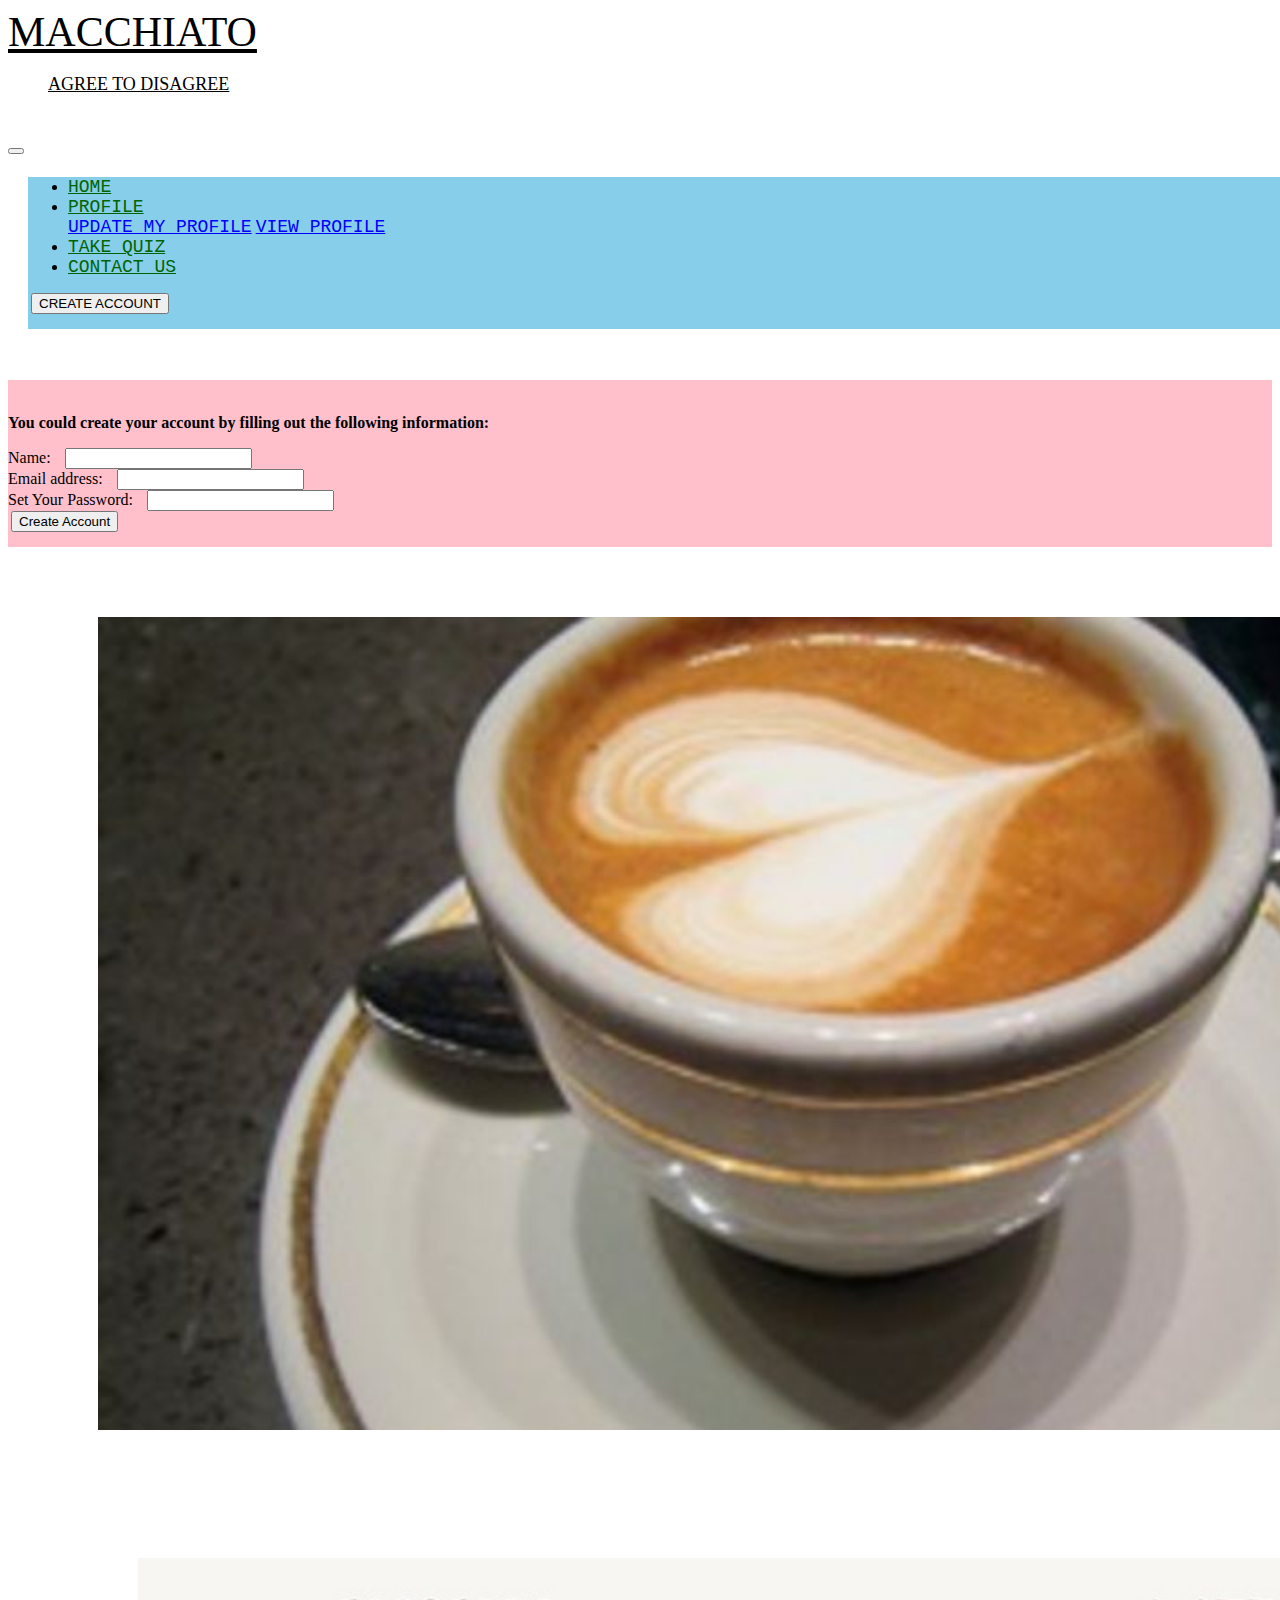
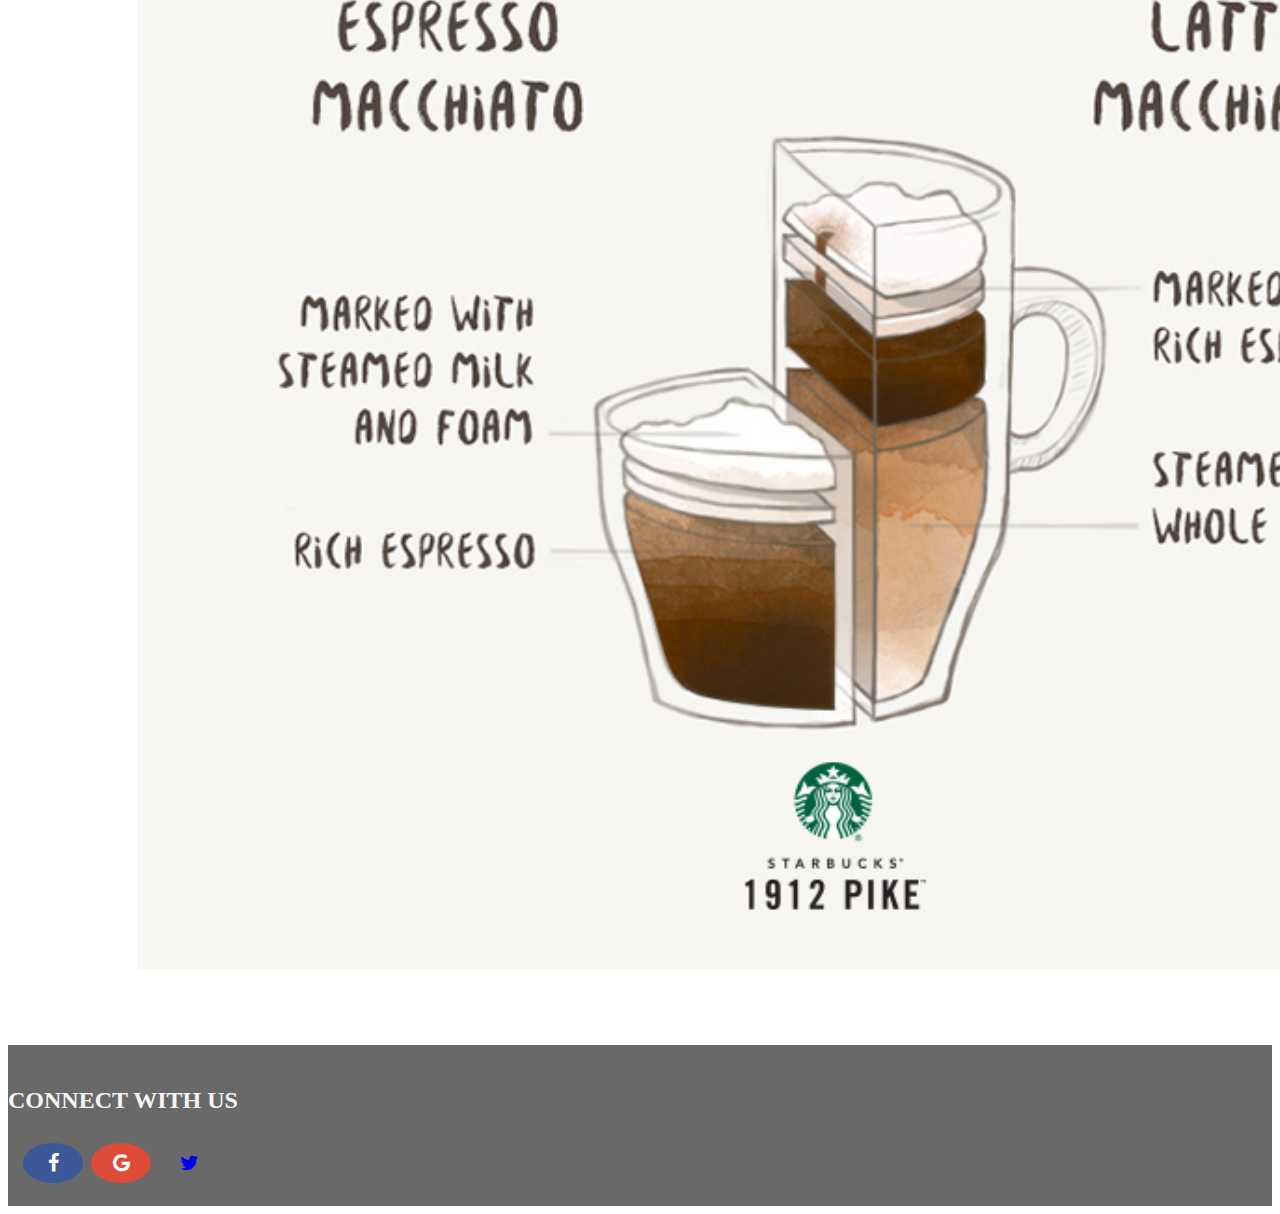
==== account_creation.html @ 2cd9a3c7 "Made account creation page with implemented styling" ====
<!doctype html>
<html lang="en">
    <head>
    <!-- Required meta tags -->
    <meta charset="utf-8">
    <meta name="viewport" content="width=device-width, initial-scale=1, shrink-to-fit=no">

    <!-- Bootstrap CSS -->
    <link rel="stylesheet" href="https://stackpath.bootstrapcdn.com/bootstrap/4.1.1/css/bootstrap.min.css" integrity="sha384-WskhaSGFgHYWDcbwN70/dfYBj47jz9qbsMId/iRN3ewGhXQFZCSftd1LZCfmhktB" crossorigin="anonymous">

    <!-- W3Schools CSS -->
    <link rel="stylesheet" href="https://cdnjs.cloudflare.com/ajax/libs/font-awesome/4.7.0/css/font-awesome.min.css">

    <!-- Custom CSS -->
    <link href="account_creation.css" rel="stylesheet">
    <link href="index-mobile.css" rel="stylesheet">
    <link href="footer.css" rel="stylesheet">
    <link href="footer-mobile.css" rel="stylesheet">

    <title>Create Your Account Here - Macchiato</title>
    </head>

    <body>
        <div class="bg">
            <div class="container">
                <nav class="navbar navbar-expand-lg">
                    <a class="navbar-brand" href="index.html">MACCHIATO<br>
                        <p class="logo-name">AGREE TO DISAGREE</p></a>
                    <button class="navbar-toggler" type="button" data-toggle="collapse" data-target="#navbarNavDropdown" aria-controls="navbarNavDropdown" aria-expanded="false" aria-label="Toggle navigation">
                        <span class="navbar-toggler-icon"></span>
                    </button>

                    <div class="navbar navbar-inverse" id="navbarNavDropdown">
                        <ul class="nav navbar-nav ml-auto">
                            <li class="nav-item">
                                <a class="nav-link" href="">HOME<span class="sr-only">(current)</span></a>
                            </li>
                            <li class="nav-item dropdown">
                                <a class="nav-link dropdown-toggle" href="#" id="navbarDropdownMenuLink" data-toggle="dropdown" aria-haspopup="true" aria-expanded="false">PROFILE
                                </a>
                                <div class="dropdown-menu" aria-labelledby="navbarDropdownMenuLink">
                                    <a class="dropdown-item" href="">UPDATE MY PROFILE</a>
                                    <a class="dropdown-item" href="">VIEW PROFILE</a>
                                </div>
                            </li>
                            <li class="nav-item">
                                <a class="nav-link" href="">TAKE QUIZ</a>
                            </li>
                            <li class="nav-item">
                                <a class="nav-link" href="">CONTACT US</a>
                            </li>
                        </ul>
                        <div class="btn"><button class="btn btn-warning navbar-btn active">CREATE ACCOUNT</button></div>
                    </div>
                </nav>
                
                <br><br>
                <div class="container-fluid">
                    <div class="account-form">
                        <br>
                        <p><b>You could create your account by filling out the following information:</b></p>
                        <form class="form" action="/action_page.php">
                          <div class="form-group">
                            <label for="name">Name:</label>
                            <input type="name" class="form-control" id="name" placeholder="Please put your full name here" name="name">
                          </div>
                          <div class="form-group">
                            <label for="email">Email address:</label>
                            <input type="email" class="form-control" id="email" placeholder="Please input your email address" name="email">
                          </div>
                          <div class="form-group">
                            <label for="pwd">Set Your Password:</label>
                            <input type="pwd" class="form-control" id="pwd" placeholder="Create a password " name="pwd">
                          </div>
                          <div class="btn">
                            <button type="submit" class="btn btn-success">Create Account</button>
                          </div>
                        </form>
                    </div>
                </div>
                            
                    <div class="row">
                        <div class="col col-md-4">
                            <img class="photo" src="photos/caffe_macchiato.jpg">
                        </div>
                        <br><br><br>
                        <div class="col col-md-3">
                            <img class="photo" src="photos/espresso_vs_latte_macchiato.jpg">
                        </div>
                    </div>
                        
                    <br>
                </div>
                
            <br><br><br>
        </div>

        <div class="footer">
            <div class="container">
                <div class="row">
                    <div class="col-sm-5">
                        <br>
                        <p class="socialmedia-title">CONNECT WITH US</p>
                        <a href="https://www.facebook.com" class="fa fa-facebook" target="_blank"></a>
                        <a href="https://www.google.com" class="fa fa-google" target="_blank"></a>
                        <a href="https://www.twitter.com" class="fa fa-twitter" target="_blank"></a>
                        <div class="extra-space">
                            <br><br>
                        </div>
                    </div>
                </div>
            </div>
            <br>

        </div>


        <!-- Optional JavaScript -->
        <!-- jQuery first, then Popper.js, then Bootstrap JS -->
        <script src="https://code.jquery.com/jquery-3.3.1.slim.min.js" integrity="sha384-q8i/X+965DzO0rT7abK41JStQIAqVgRVzpbzo5smXKp4YfRvH+8abtTE1Pi6jizo" crossorigin="anonymous"></script>
        <script src="https://cdnjs.cloudflare.com/ajax/libs/popper.js/1.14.3/umd/popper.min.js" integrity="sha384-ZMP7rVo3mIykV+2+9J3UJ46jBk0WLaUAdn689aCwoqbBJiSnjAK/l8WvCWPIPm49" crossorigin="anonymous"></script>
        <script src="https://stackpath.bootstrapcdn.com/bootstrap/4.1.1/js/bootstrap.min.js" integrity="sha384-smHYKdLADwkXOn1EmN1qk/HfnUcbVRZyYmZ4qpPea6sjB/pTJ0euyQp0Mk8ck+5T" crossorigin="anonymous"></script>
    </body>

</html>
---- account_creation.css ----
.bg{
    background-repeat: no-repeat;
    background-color: #FFFFFF;
    height: 100%;
}

/* NAVIGATION BAR */
/* "Macchiato" */
.navbar-brand{
    color: black;
    font-family: "Palatino Linotype", "Book Antiqua", Palatino, serif;
    font-size: 42px;
}

.navbar-inverse{
    margin-left:20px;
    width: 150%;
    background-color: skyblue;
}

/* "Macchiato - You do not agree with something ? Let us talk about it !" */
.logo-name{
    font-size: 18px;
    margin-left: 40px;
    margin-right: 5px;
}

/* Navigation links */
.nav-link{
    font-family: "Courier New", Courier, monospace;
    margin-right: 30px;
    font-size: 18px;
    color:darkgreen;
}

.btn{
    margin-left:1.5px;
}

/* Active navigation link */
.active a{
    color: #FF0000 !important;
}

/* Navigation link dropdown link */
.dropdown-item,.ul,.li{
    color: blue;
    font-family: "Courier New", Courier, monospace;
    font-size: 18px;
}
/* END OF NAVIGATION BAR */

/* CREATE ACCOUNT SECTION*/
.form-control{
    margin-left: 10px;
    font-weight: bold;
}

.container-fluid{
    background-color: pink;
}

.form{
    margin-bottom: 15px;
    background-color:pink;
}

.btn{
    margin-bottom: 15px;
}

.photo{
    width:120%;
    height:110%;
    margin-top: 10px;
    margin-left:30px;
}

.col-md-4{
    margin-left: 60px;
    margin-top:60px;
}

.col-md-3{
    margin-left: 100px;
    margin-top:60px;
}

/* END OF CREATE ACCOUNT SECTION */
---- index-mobile.css ----
/* "Journal of Innovations in Genetics and Genome Biology" */
@media (max-width: 576px){
    .journal-name{
        display: none;
    }
}

/* Extra space between posts */
@media (min-width: 1200px){
    .extra-space{
        display: none;
    }
}

/* Pictures for "Recent Issues" section */
@media (max-width: 400px){
    .issue-cover{
        width: 200px;
    }
}

/* Pictures for "Latest News" section */
@media (max-width: 400px){
    .news-picture{
        width: 200px;
        height: 125px;
    }
}

/* Photos for "Featured Research" section */
@media (max-width: 400px){
    .research-photo{
        width: 200px;
        height: 175px;
    }
}
---- footer.css ----
/* Footer */
.footer{
    background-color: #696969;
}


/* LEFT COLUMN */
/* "CONNECT WITH US */
.socialmedia-title{
    color: whitesmoke;
    font-family: "Palatino Linotype", "Book Antiqua", Palatino, serif;
    font-size: 24px;
    font-weight: bold;
}

/* Social Media Icons */
.fa {
    padding: 10px;
    font-size: 20px;
    width: 40px;
    text-align: center;
    text-decoration: none;
    margin: 5px 2px;
    border-radius: 50%;
}

.fa:hover {
    opacity: 0.7;
}


/* Facebook */
.fa-facebook {
    background: #3B5998;
    color: white;
    margin-left: 15px;
}

/* Gmail */
.fa-google {
    background: #dd4b39;
    color: white;
}
/* END OF LEFT COLUMN */


/* RIGHT COLUMN */
.boxed{
    border: 2px solid silver;
    padding: 10px;
    font-family: "Palatino Linotype", "Book Antiqua", Palatino, serif;
}

/* "SUBSCRIBE TO OUR MAILING LIST */
.subscribe-title{
    color: whitesmoke;
    font-size: 20px;
    margin-left: 15px;
}

/* Form */
#subscribe-form{
    margin-left: 25px;
}

/* Name field/box */
#name-field{
    border: 2px solid grey;
    background-color: transparent;
    margin-left: 5px;
    height: 40px;
}

/* Email field/box */
#email-field{
    border: 2px solid grey;
    background-color: transparent;
    margin-left: 5px;
    height: 40px;
}

/* Name of subscriber */
#subscriber-name{
    border: none;
    background-color: transparent;
    color: white;
    font-size: 14px;
    width: 150px;
    height: 100%;
    float: right;
}

/* Subscriber's email */
#subscriber-email{
    border: none;
    background-color: transparent;
    color: white;
    font-size: 14px;
    width: 200px;
    height: 100%;
    float: right;
    
}

/* "Submit" */
#subscribe-button{
    margin-left: 5px;
    font-size: 16px;
    height: 40px;
}

/* Controlling stylistic features of form control */
.form-control {
    box-shadow: none!important;
}

form .form-control::-moz-placeholder {
    color: white;
    opacity: 1;
}
form .form-control:-ms-input-placeholder {
    color: white;
}
form .form-control::-webkit-input-placeholder {
    color: white;
}
/* END OF RIGHT COLUMN */


/* DISCLAIMER */
.disclaimer{
    padding-left: 100px;
    padding-right: 100px;
    font-family: "Palatino Linotype", "Book Antiqua", Palatino, serif;
}

/* Paragraph */
.disclaimer-paragraph{
    font-size: 10px;
    color: white;
    display: block;
    margin: 15px auto;
}

/* Link to Ulife website */
.disclaimer-link{
    font-size: 10px;
    color: black;
    text-decoration: underline;
}
/* END OF DISCLAIMER */
---- footer-mobile.css ----
/* Form control */
@media (max-width: 1200px){
    #name-field{
        margin-bottom: 5px;
    }
    
    #email-field{
        margin-bottom: 5px;
    }
}

@media (max-width: 768px){
    #subscriber-name{
        width: 100px;
    }

    #subscriber-email{
        width: 150px;
        
    }
}

@media (max-width: 300px){ 
    #subscriber-name{
        width: 75px;
    }

    #subscriber-email{
        width: 100px;
        
    }
}


/* Disclaimer container */
@media (max-width: 768px){ 
    .disclaimer{
        padding-left: 25px;
        padding-right: 25px;
    }
}
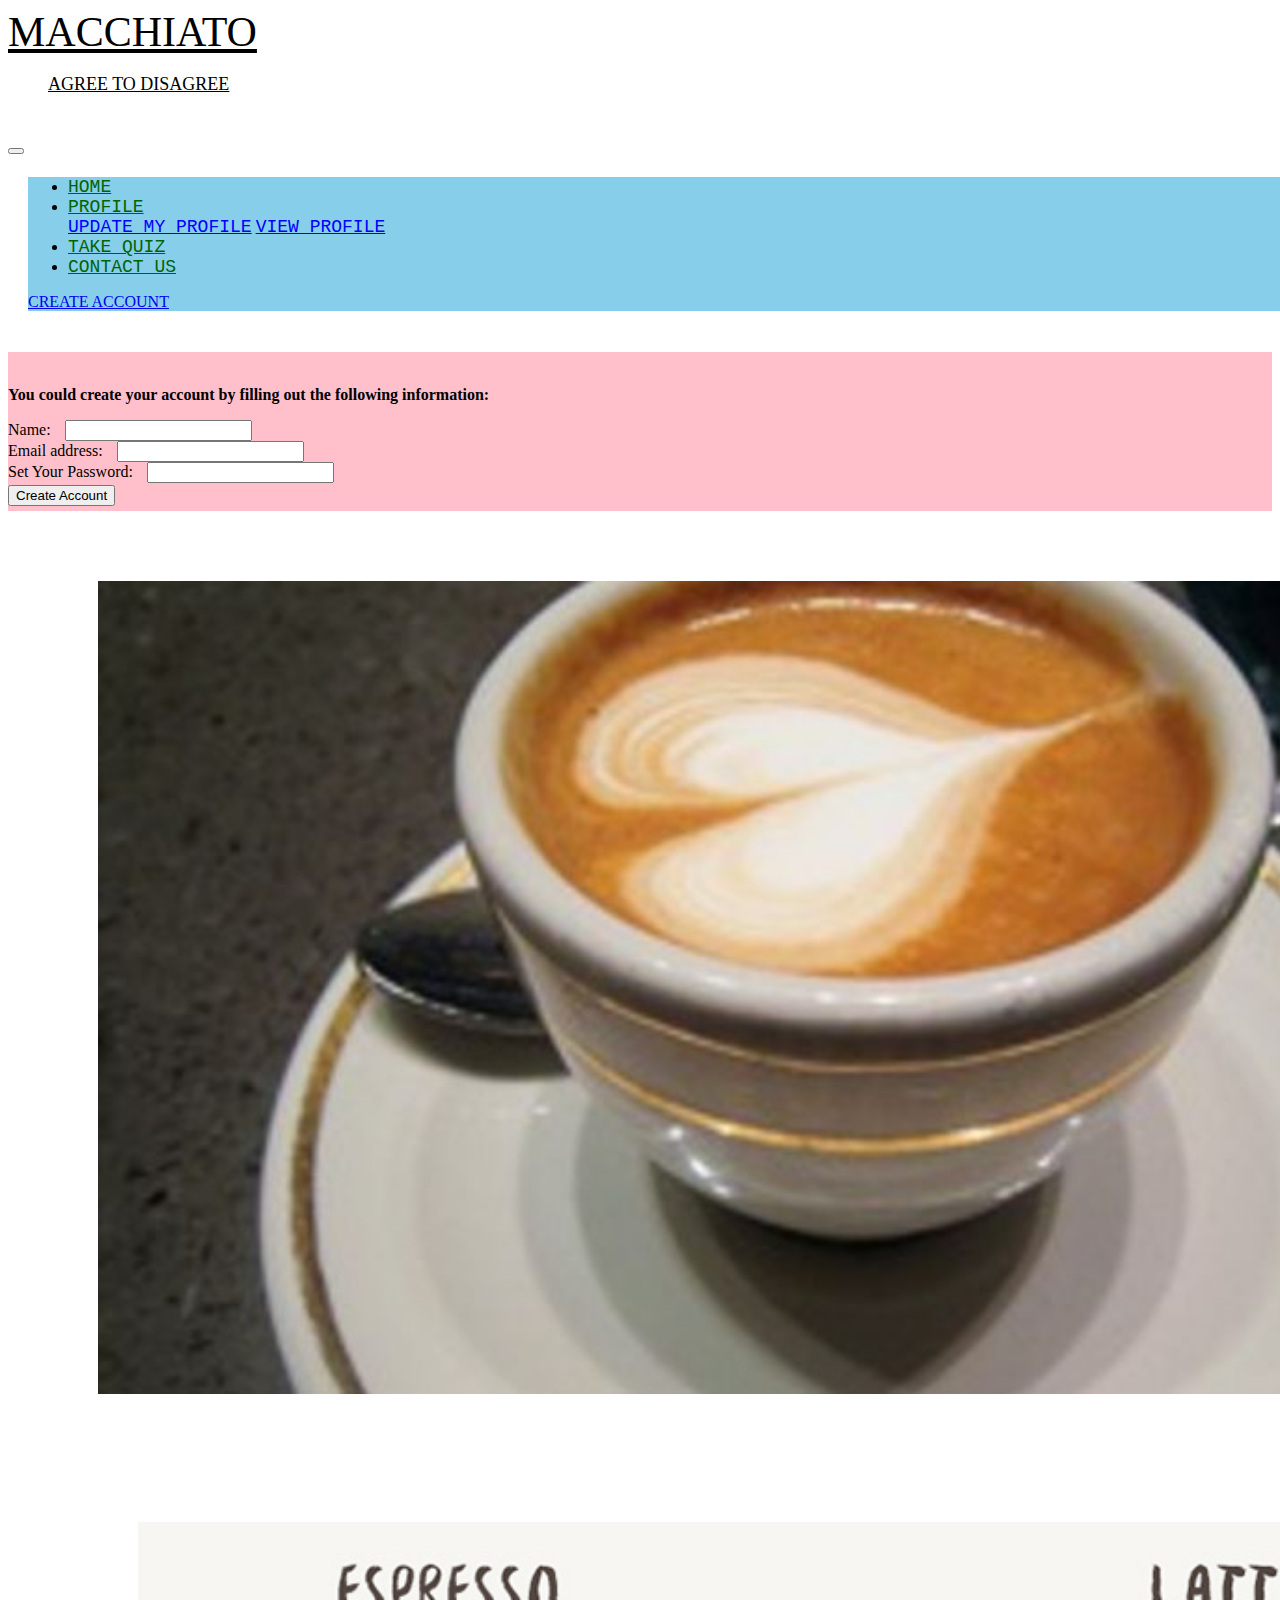
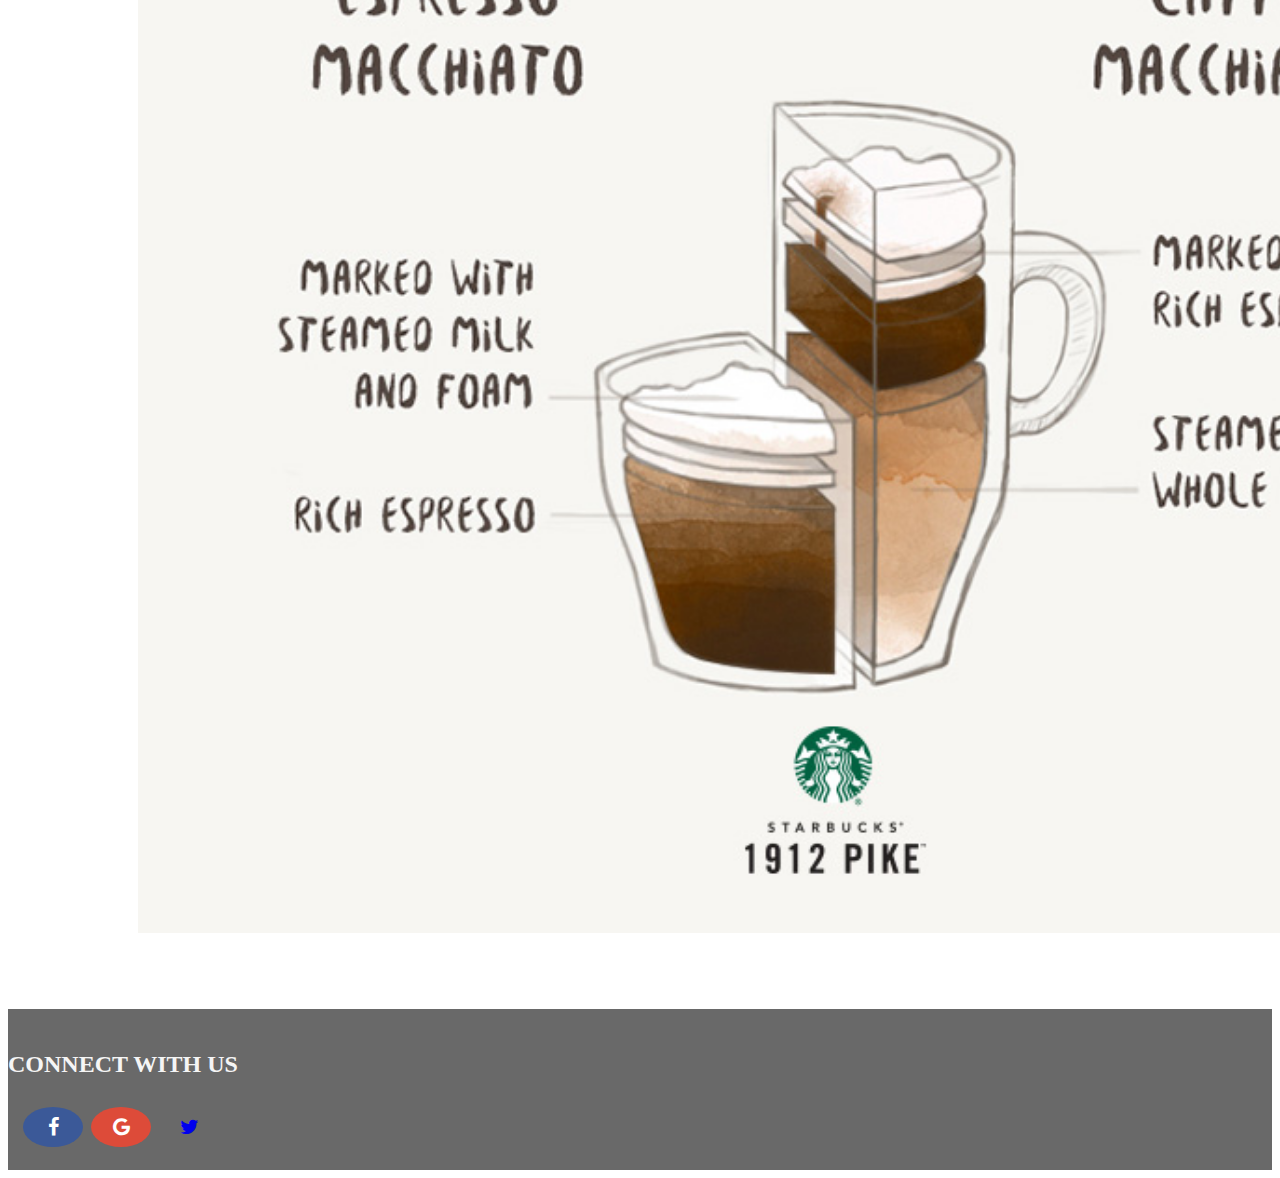
==== commit 535d3dbb: "Updated functionality of the account creation page" ====
--- a/account_creation.html
+++ b/account_creation.html
@@ -33,7 +33,7 @@
                     <div class="navbar navbar-inverse" id="navbarNavDropdown">
                         <ul class="nav navbar-nav ml-auto">
                             <li class="nav-item">
-                                <a class="nav-link" href="">HOME<span class="sr-only">(current)</span></a>
+                                <a class="nav-link" href="index.html">HOME<span class="sr-only">(current)</span></a>
                             </li>
                             <li class="nav-item dropdown">
                                 <a class="nav-link dropdown-toggle" href="#" id="navbarDropdownMenuLink" data-toggle="dropdown" aria-haspopup="true" aria-expanded="false">PROFILE
@@ -50,7 +50,7 @@
                                 <a class="nav-link" href="">CONTACT US</a>
                             </li>
                         </ul>
-                        <div class="btn"><button class="btn btn-warning navbar-btn active">CREATE ACCOUNT</button></div>
+                        <div class="btn"><a href="account_creation.html" class="btn btn-warning navbar-btn active">CREATE ACCOUNT</a></div>
                     </div>
                 </nav>
                 
--- a/account_creation.css
+++ b/account_creation.css
@@ -14,7 +14,7 @@
 
 .navbar-inverse{
     margin-left:20px;
-    width: 150%;
+    width: 100%;
     background-color: skyblue;
 }
 
@@ -31,10 +31,6 @@
     margin-right: 30px;
     font-size: 18px;
     color:darkgreen;
-}
-
-.btn{
-    margin-left:1.5px;
 }
 
 /* Active navigation link */
@@ -66,7 +62,8 @@
 }
 
 .btn{
-    margin-bottom: 15px;
+    margin-top: 1px;
+    margin-bottom: 5px;
 }
 
 .photo{
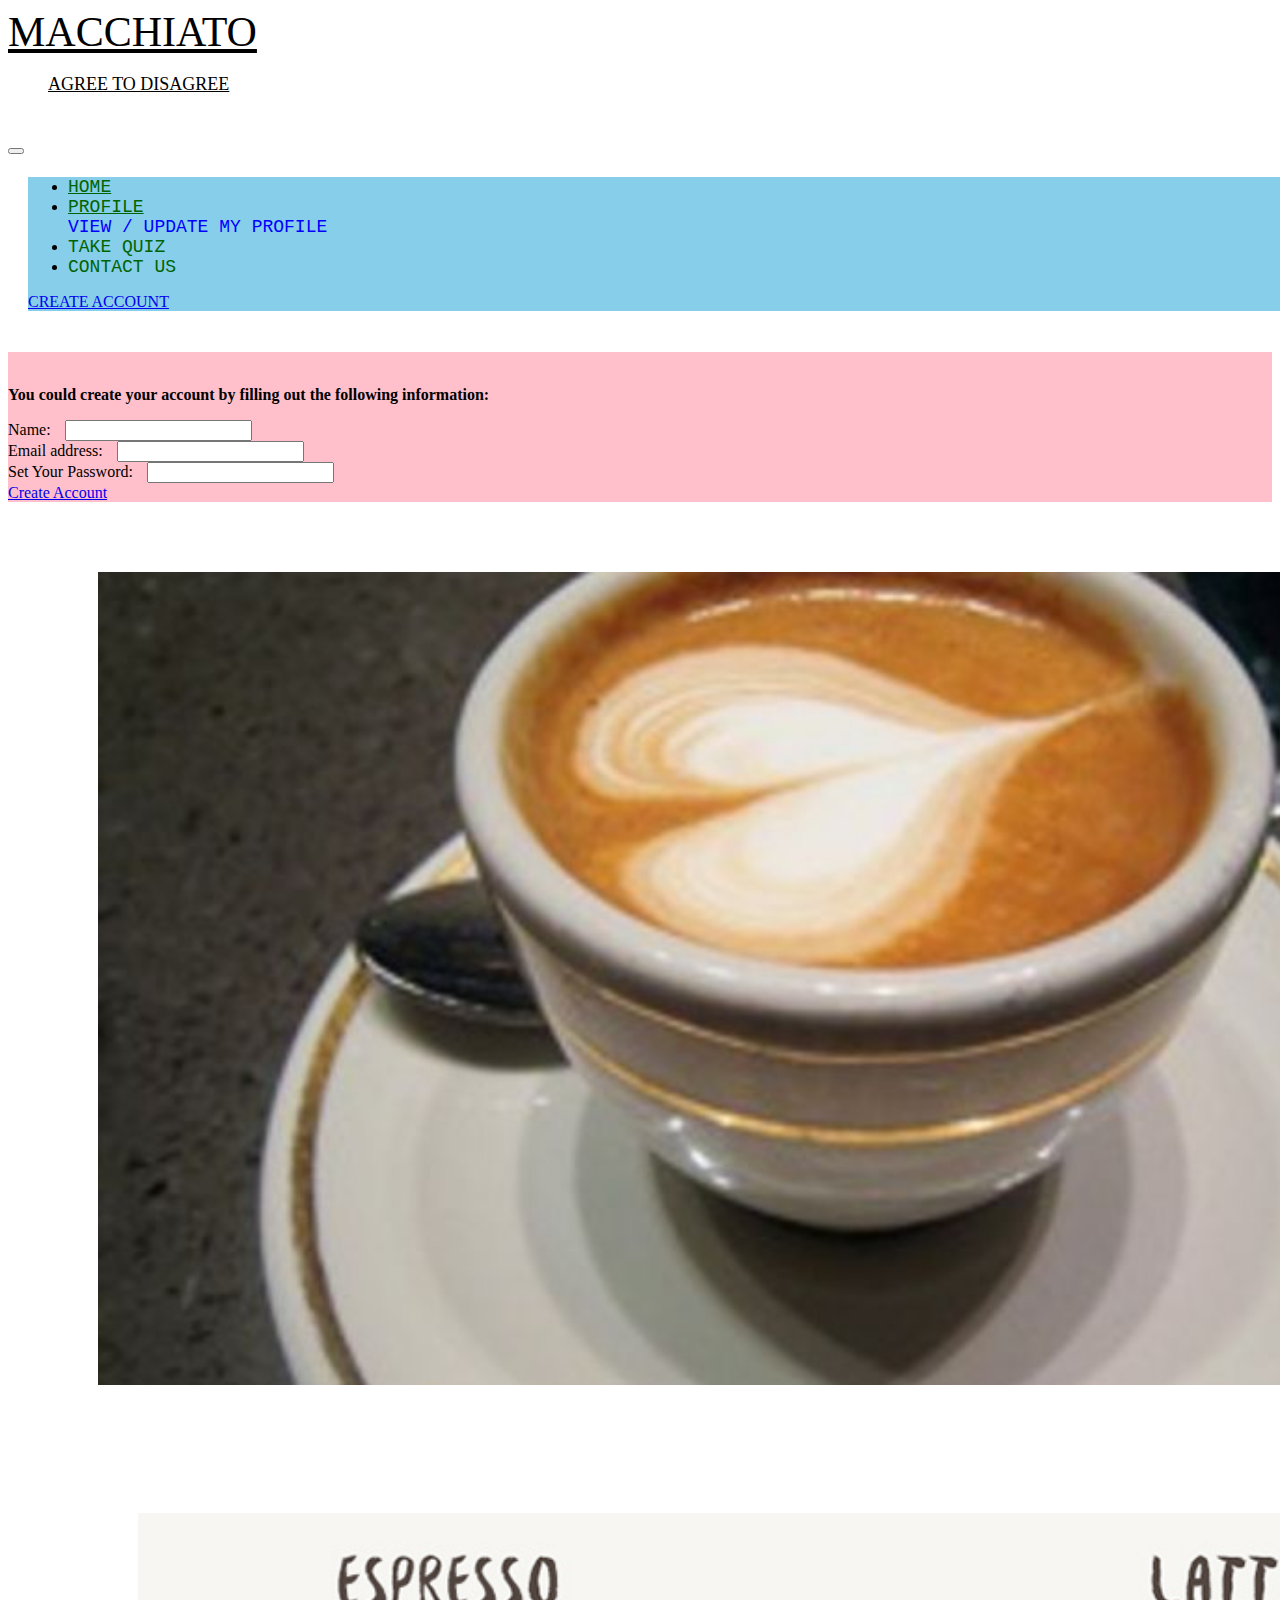
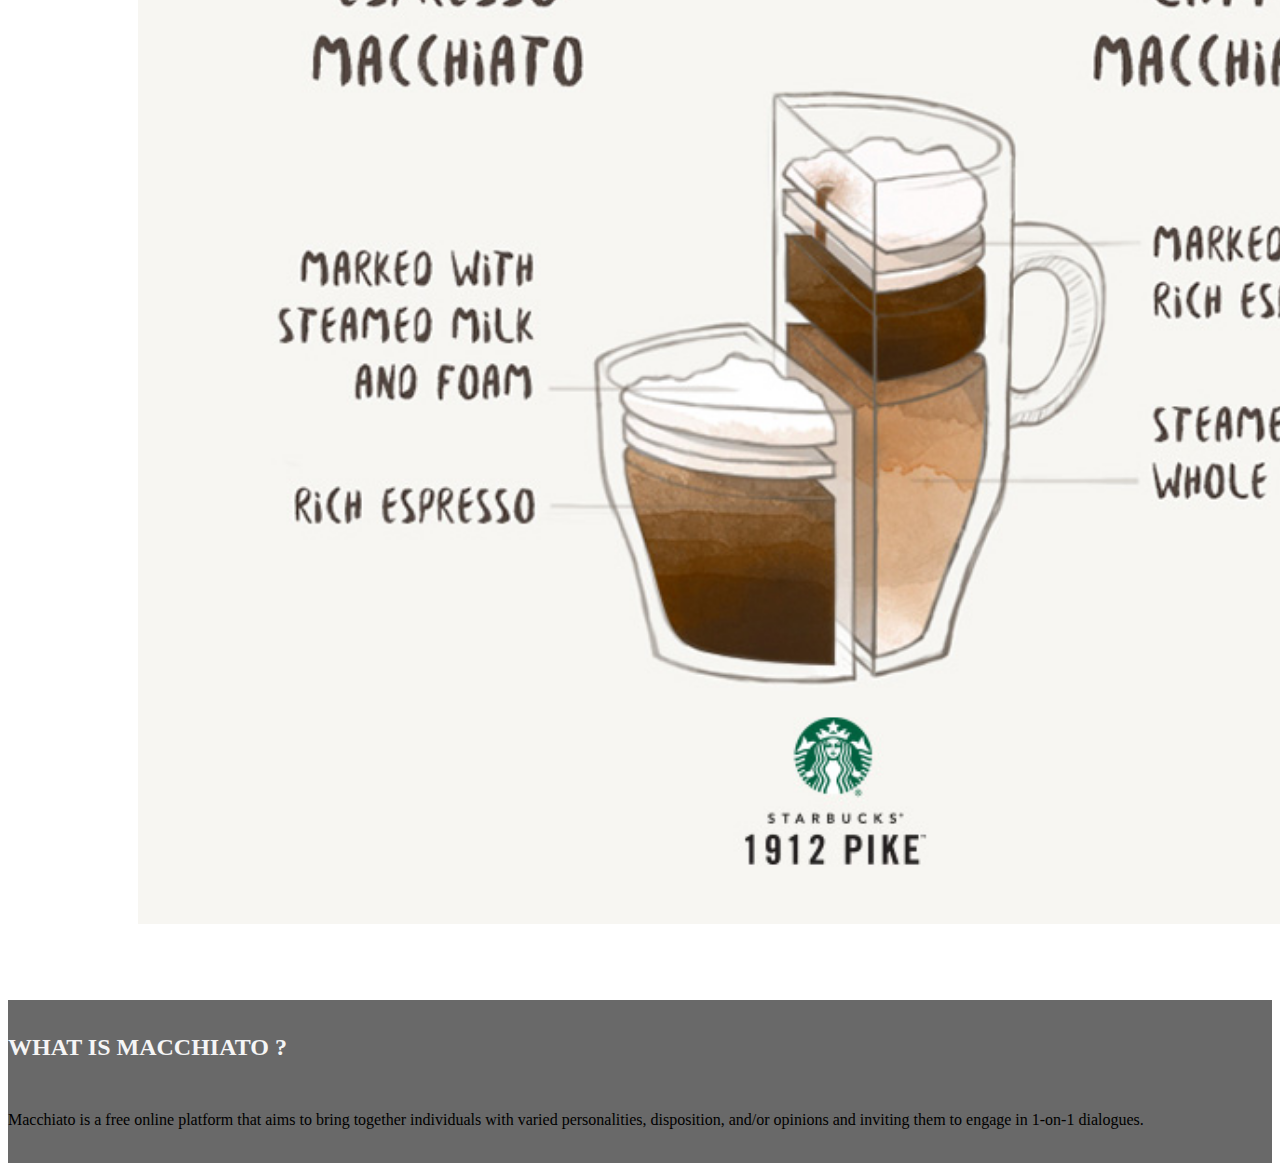
==== commit 25146f3b: "Remove links from nav bars of account_creation.html and index.html" ====
--- a/account_creation.html
+++ b/account_creation.html
@@ -13,9 +13,7 @@
 
     <!-- Custom CSS -->
     <link href="account_creation.css" rel="stylesheet">
-    <link href="index-mobile.css" rel="stylesheet">
     <link href="footer.css" rel="stylesheet">
-    <link href="footer-mobile.css" rel="stylesheet">
 
     <title>Create Your Account Here - Macchiato</title>
     </head>
@@ -39,15 +37,14 @@
                                 <a class="nav-link dropdown-toggle" href="#" id="navbarDropdownMenuLink" data-toggle="dropdown" aria-haspopup="true" aria-expanded="false">PROFILE
                                 </a>
                                 <div class="dropdown-menu" aria-labelledby="navbarDropdownMenuLink">
-                                    <a class="dropdown-item" href="">UPDATE MY PROFILE</a>
-                                    <a class="dropdown-item" href="">VIEW PROFILE</a>
+                                    <a class="dropdown-item">VIEW / UPDATE MY PROFILE</a>
                                 </div>
                             </li>
                             <li class="nav-item">
-                                <a class="nav-link" href="">TAKE QUIZ</a>
+                                <a class="nav-link">TAKE QUIZ</a>
                             </li>
                             <li class="nav-item">
-                                <a class="nav-link" href="">CONTACT US</a>
+                                <a class="nav-link">CONTACT US</a>
                             </li>
                         </ul>
                         <div class="btn"><a href="account_creation.html" class="btn btn-warning navbar-btn active">CREATE ACCOUNT</a></div>
@@ -73,7 +70,7 @@
                             <input type="pwd" class="form-control" id="pwd" placeholder="Create a password " name="pwd">
                           </div>
                           <div class="btn">
-                            <button type="submit" class="btn btn-success">Create Account</button>
+                            <a href="homepage.html" class="btn btn-success" role="button">Create Account</a>
                           </div>
                         </form>
                     </div>
@@ -98,23 +95,15 @@
         <div class="footer">
             <div class="container">
                 <div class="row">
-                    <div class="col-sm-5">
-                        <br>
-                        <p class="socialmedia-title">CONNECT WITH US</p>
-                        <a href="https://www.facebook.com" class="fa fa-facebook" target="_blank"></a>
-                        <a href="https://www.google.com" class="fa fa-google" target="_blank"></a>
-                        <a href="https://www.twitter.com" class="fa fa-twitter" target="_blank"></a>
-                        <div class="extra-space">
-                            <br><br>
-                        </div>
-                    </div>
+                    <br>
+                    <h1 class="socialmedia-title">WHAT IS MACCHIATO ?</h1>
+                    <br>
+                        <p class="platform-description">Macchiato is a free online platform that aims to bring together individuals with varied personalities, disposition, and/or opinions and inviting them to engage in 1-on-1 dialogues.</p>
                 </div>
             </div>
             <br>
-
         </div>
-
-
+        
         <!-- Optional JavaScript -->
         <!-- jQuery first, then Popper.js, then Bootstrap JS -->
         <script src="https://code.jquery.com/jquery-3.3.1.slim.min.js" integrity="sha384-q8i/X+965DzO0rT7abK41JStQIAqVgRVzpbzo5smXKp4YfRvH+8abtTE1Pi6jizo" crossorigin="anonymous"></script>
